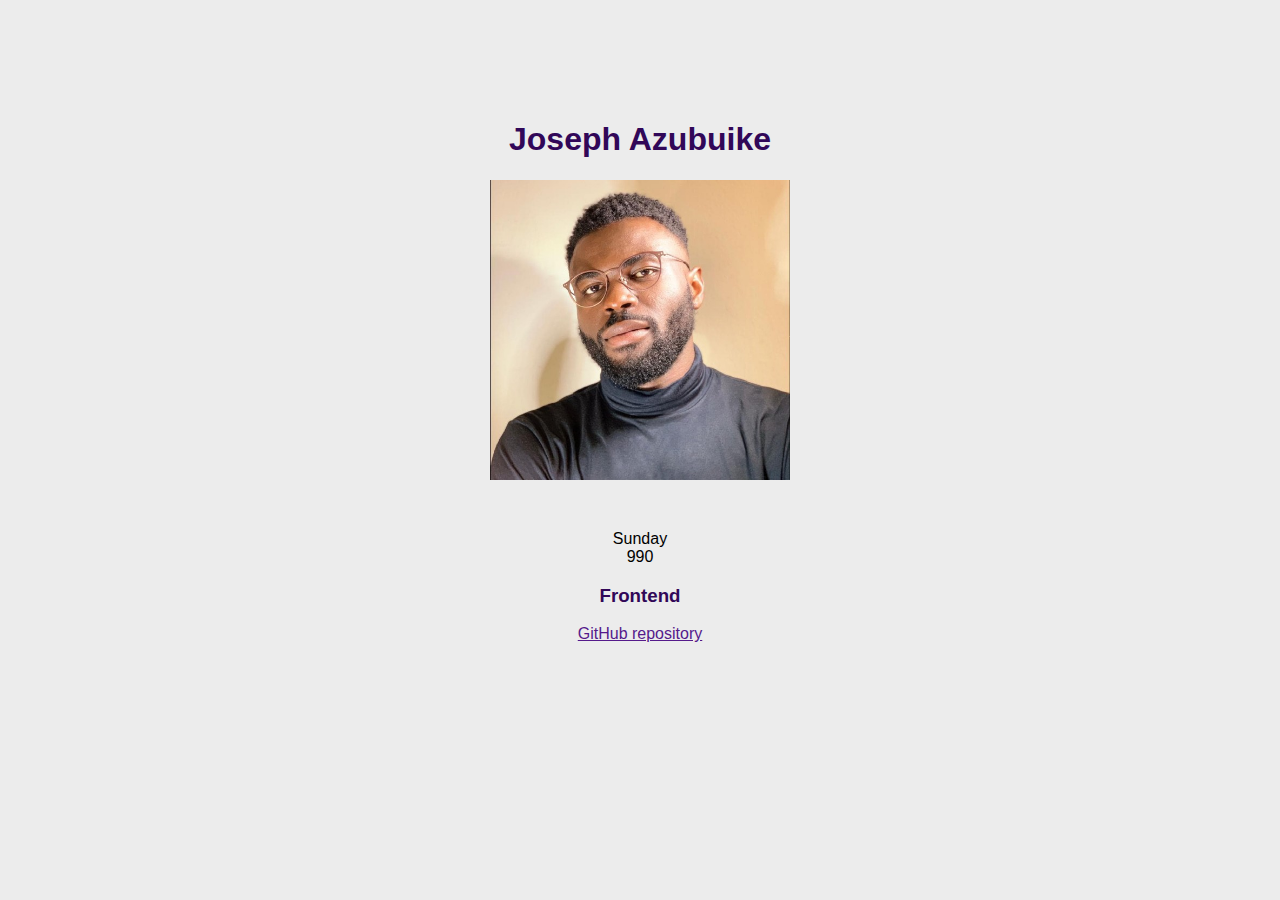
==== task1.html @ 8dc21a09 "Initial commit" ====
<!DOCTYPE html>
<html lang="en">
<head>
  <meta charset="UTF-8">
  <meta name="viewport" content="width=device-width, initial-scale=1.0">
  <title>Task One</title>
  <link rel="stylesheet" href="task1.css">
</head>
<body>
  <div data-testid="main">
    <h1 data-testid="slackUserName">Joseph Azubuike</h1>
    <img src="slackDisplayImage.jpeg" data-testid="slackDisplayImage" alt="Joseph Azubuike">
    <div data-testid="currentDayOfTheWeek"></div>
    <div data-testid="currentUTCTime"></div>
    <h3 data-testid="myTrack">Frontend</h3>
    <a href="" data-testid=“githubURL”>GitHub repository</a>
  </div>

  <script src="task1.js"></script>
</body>
</html>
---- task1.css ----
body{
  background-color: rgb(236, 236, 236);
  font-family: sans-serif;
}
div[data-testid="main"]{
  display: flex;
  justify-content: center;
  align-items: center;
  flex-direction: column;
  width: 50%;
  margin: auto;
  margin-top: 100px;
}
h1[data-testid="slackUserName"],
h3[data-testid="myTrack"]{
  color: rgb(49, 7, 88);
}
img[data-testid="slackDisplayImage"]{
  width: 300px;
  margin-bottom: 50px;
}
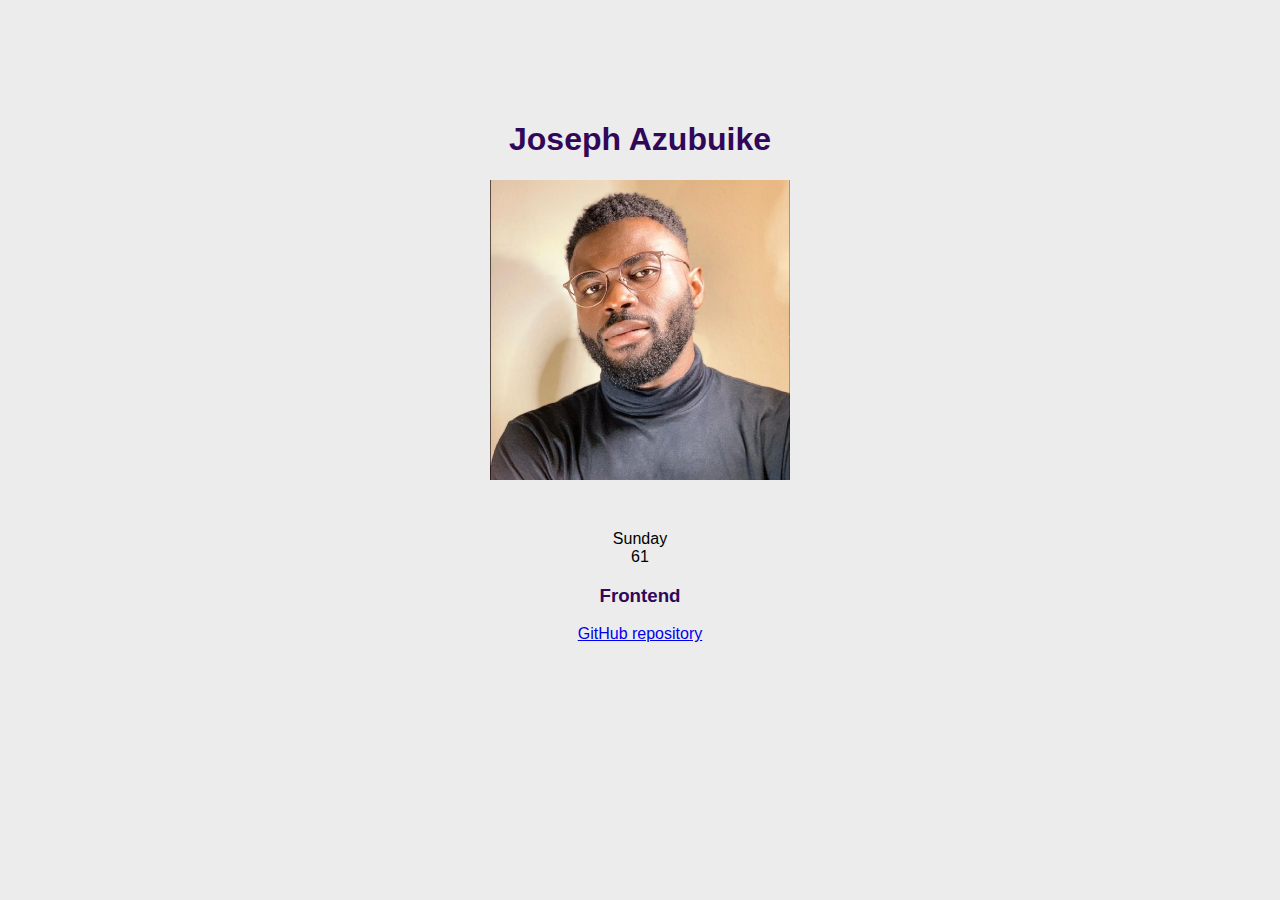
==== commit 90442fe0: "update git url" ====
--- a/task1.html
+++ b/task1.html
@@ -13,7 +13,7 @@
     <div data-testid="currentDayOfTheWeek"></div>
     <div data-testid="currentUTCTime"></div>
     <h3 data-testid="myTrack">Frontend</h3>
-    <a href="" data-testid=“githubURL”>GitHub repository</a>
+    <a href="https://github.com/JoeBlackish/HNGx-Intership" data-testid=“githubURL”>GitHub repository</a>
   </div>
 
   <script src="task1.js"></script>
